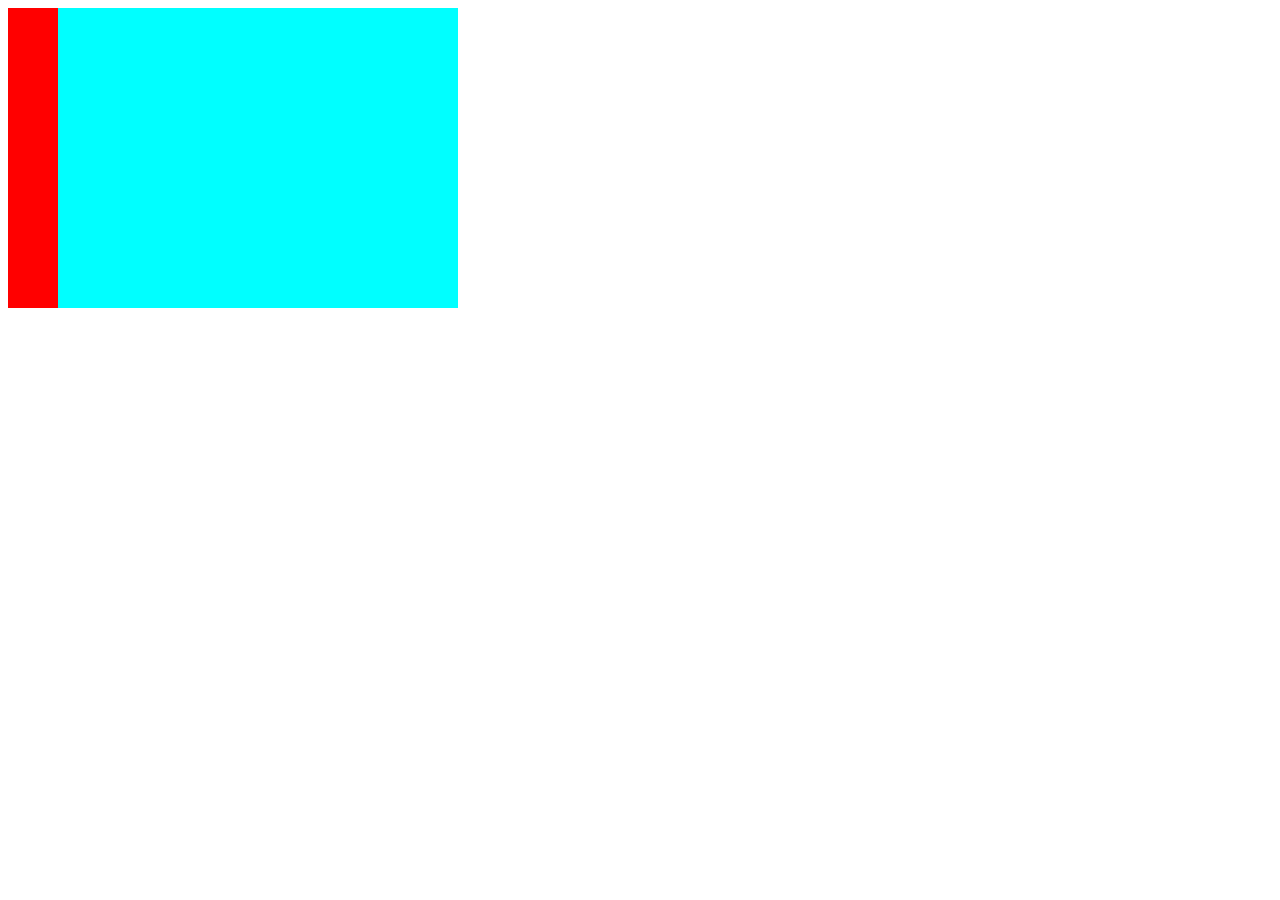
==== test.html @ 2b05753d "Giao Dien Navigation" ====
<!DOCTYPE html>
<html lang="en">
<head>
    <meta charset="UTF-8">
    <meta name="viewport" content="width=device-width, initial-scale=1.0">
    <meta http-equiv="X-UA-Compatible" content="ie=edge">
    <title>Document</title>
    <style>
    .content{
        width: 400px;
        height: 300px;
        display: flex;
        position: relative;
    }
    .left{
        width: 50px;
        height: 100%;
        background: red;
        z-index: 10;
    }
    .right{
        width: 100%;
        background: lime;
        transition: all .5s ease-in-out;
        position: absolute;
        height: 100%;
        left: -500px;
        z-index:5;
    }
    .default{
        position: absolute;
        top: 0;
        left: 50px;
        background: aqua;
        width: 100%;
        height: 100%;
        z-index:4;
    }
    .active{
        left: 50px;
        transition: all .5s ease-in-out;
    }
    </style>
</head>
<body>
    
    <div class="content">
        <div class="left">

        </div>
        <div class="default"></div>
        <div class="right">
            <p>ABC</p>
            <p>ABC</p>
            <p>ABC</p>
            <p>ABC</p>
        </div>
    </div>
    <script>
        const left = document.querySelector(".left");
        const right = document.querySelector(".right");
        left.addEventListener("click",()=>{
            right.classList.toggle("active");
        })
    </script>
</body>
</html>
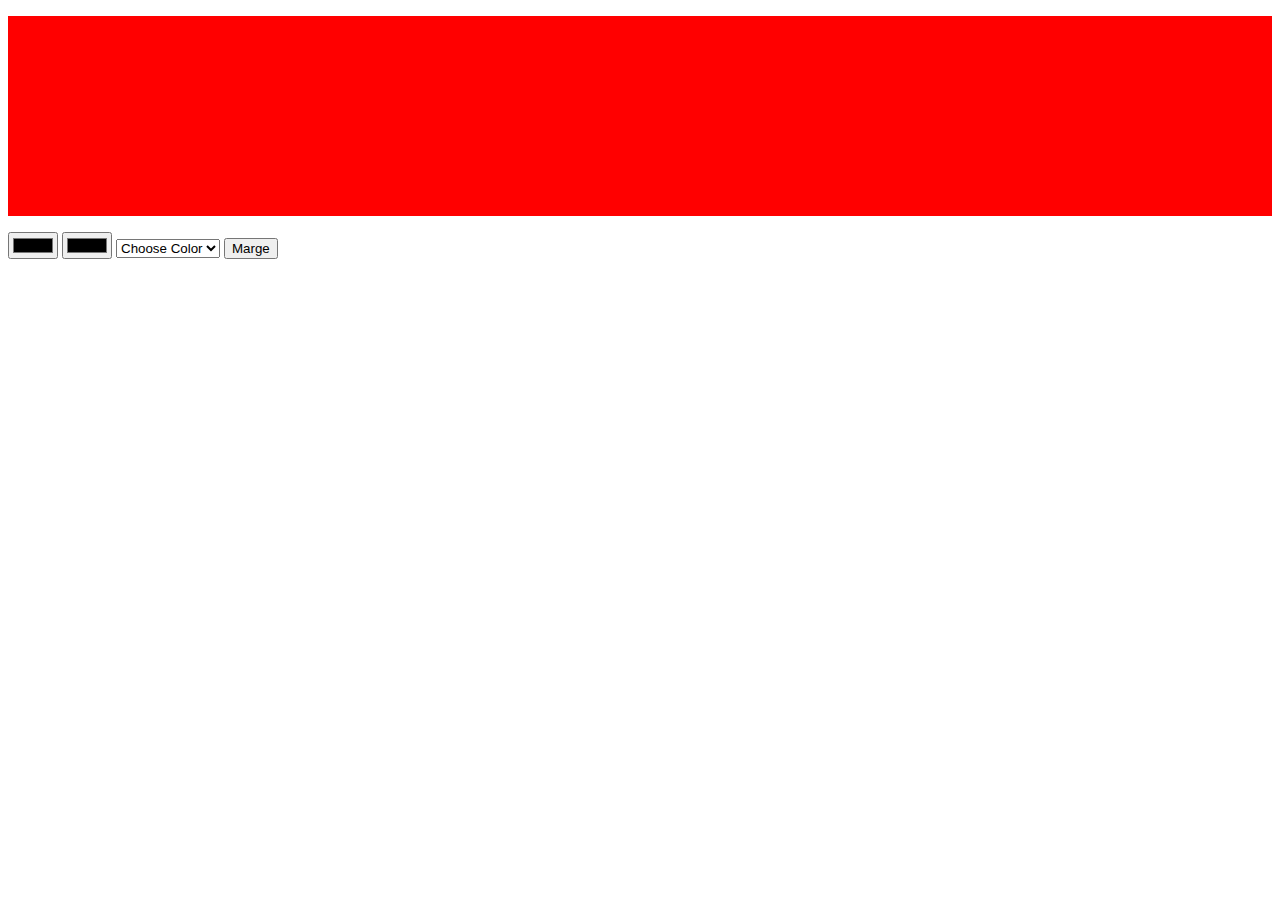
==== commit 2736bfc5: "add muisic new" ====
--- a/test.html
+++ b/test.html
@@ -6,62 +6,55 @@
     <meta http-equiv="X-UA-Compatible" content="ie=edge">
     <title>Document</title>
     <style>
-    .content{
-        width: 400px;
-        height: 300px;
-        display: flex;
-        position: relative;
-    }
-    .left{
-        width: 50px;
-        height: 100%;
-        background: red;
-        z-index: 10;
-    }
-    .right{
+    #demo{
         width: 100%;
-        background: lime;
-        transition: all .5s ease-in-out;
-        position: absolute;
-        height: 100%;
-        left: -500px;
-        z-index:5;
-    }
-    .default{
-        position: absolute;
-        top: 0;
-        left: 50px;
-        background: aqua;
-        width: 100%;
-        height: 100%;
-        z-index:4;
-    }
-    .active{
-        left: 50px;
-        transition: all .5s ease-in-out;
+        height: 200px;
+        background:red;
     }
     </style>
 </head>
 <body>
-    
-    <div class="content">
-        <div class="left">
+    <p id="demo"></p>
+    <input type="color" class="color" id = "color1">
+    <input type="color" class="color" id = "color2">
+    <!-- <input type="color" name="color2" id="color2"> -->
+    <select name="" id="position">
+        <option value="">Choose Color</option>
+        <option value="top">TOP</option>
+        <option value="top">LEFT</option>
+        <option value="botom">BOTTOM</option>
+        <option value="right">RIGHT</option>
+    </select>
+    <button onclick="showColor()">Marge</button>
+    <!-- <button onclick="addInput()">Add</button> -->
+    <script>
+        
+        
+        // const arr=[];
+        
+        // color1.addEventListener("click",()=>{ 
+        //     arr.push(color1.value);
+        //     console.log(arr);
+        // });
 
-        </div>
-        <div class="default"></div>
-        <div class="right">
-            <p>ABC</p>
-            <p>ABC</p>
-            <p>ABC</p>
-            <p>ABC</p>
-        </div>
-    </div>
-    <script>
-        const left = document.querySelector(".left");
-        const right = document.querySelector(".right");
-        left.addEventListener("click",()=>{
-            right.classList.toggle("active");
-        })
+        function showColor(){
+            // const str = arr.join(", ");
+            const color1 = document.querySelector("#color1").value;
+            const color2 = document.querySelector("#color2").value;
+            const demo = document.getElementById("demo");
+            const pos = document.querySelector("#position").value;
+            demo.style.background = `linear-gradient(to ${pos}, ${color1} , ${color2})`;
+
+            
+        }
+        // var i = 1;
+        // function addInput() {
+        //     const color = document.getElementById(`color${i}`);
+        //     i++;
+        //     var newElement = `<input type="color" class = "color" id = "color${i}">`;
+        //     color.insertAdjacentHTML( 'afterend', newElement );
+
+        // }
     </script>
 </body>
 </html>